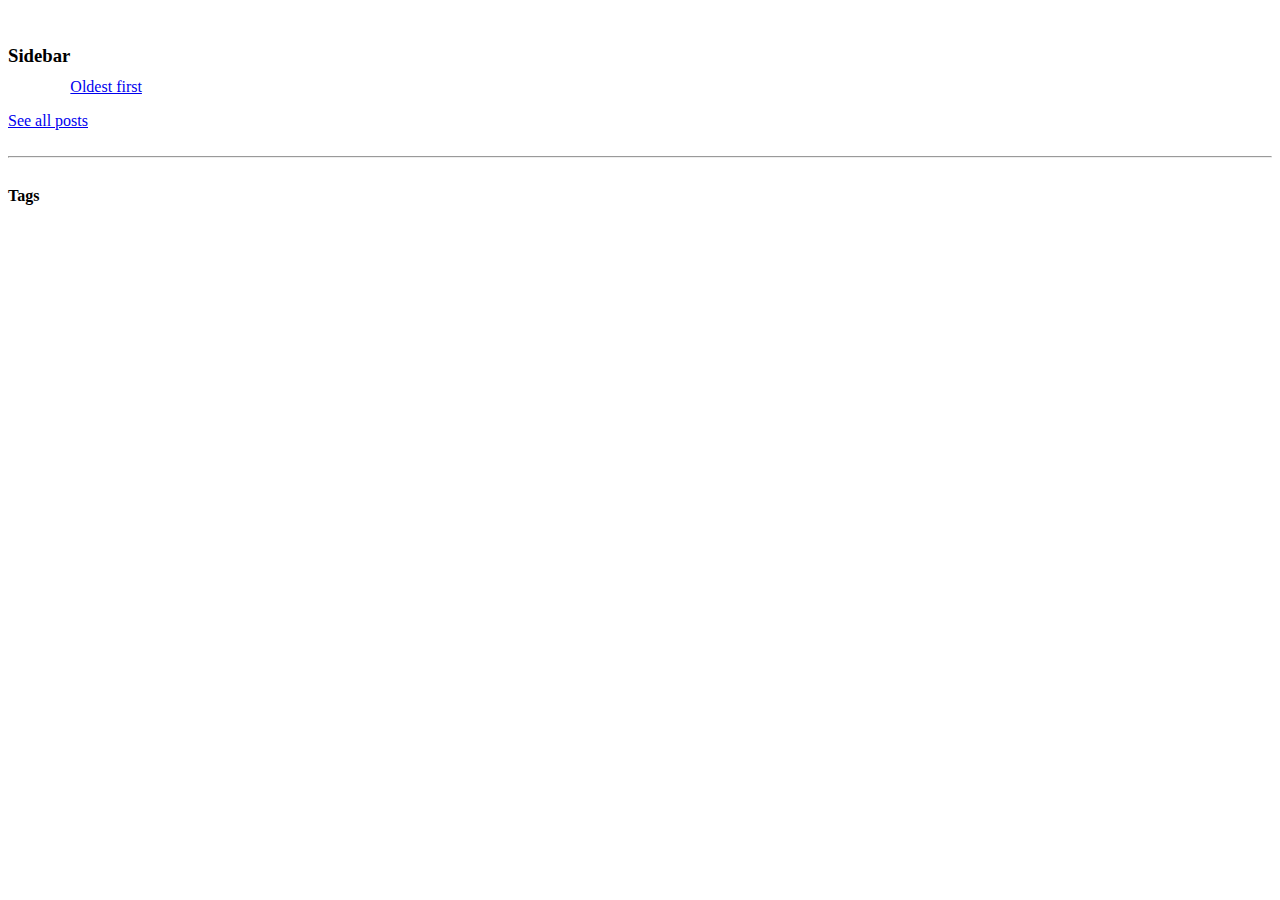
==== index.html @ d1f8cfdc "Create index.html" ====
<!DOCTYPE html>
<html lang="en">
<head>
    <meta charset="UTF-8">
    <meta name="viewport" content="width=device-width, initial-scale=1.0">
    <title>Blog</title>
    <link rel="stylesheet" type="text/css" href="styles.css">
</head>
<body>
    <div class="container">
        <div class="sidebar">
       		<div class = "fix">
       		<br>
            <h3 style = "float: left">Sidebar</h3>
            <br>
            <br>
            <p><a href="#" id="oldestfirst">Oldest first</a></p>
			<a href="#" class="tag-link" onclick="location.reload()">See all posts</a>
			<br><br>
			<hr>
			<h4 style = "float: left">Tags</h4>
			<br>
            <div id = "tags">
            </div>
            </div>
        </div>
        <div class="main">
            <div id = "postcontainer">
            </div>
        </div>
    </div>
    <script src="script.js"></script>
</body>
</html>
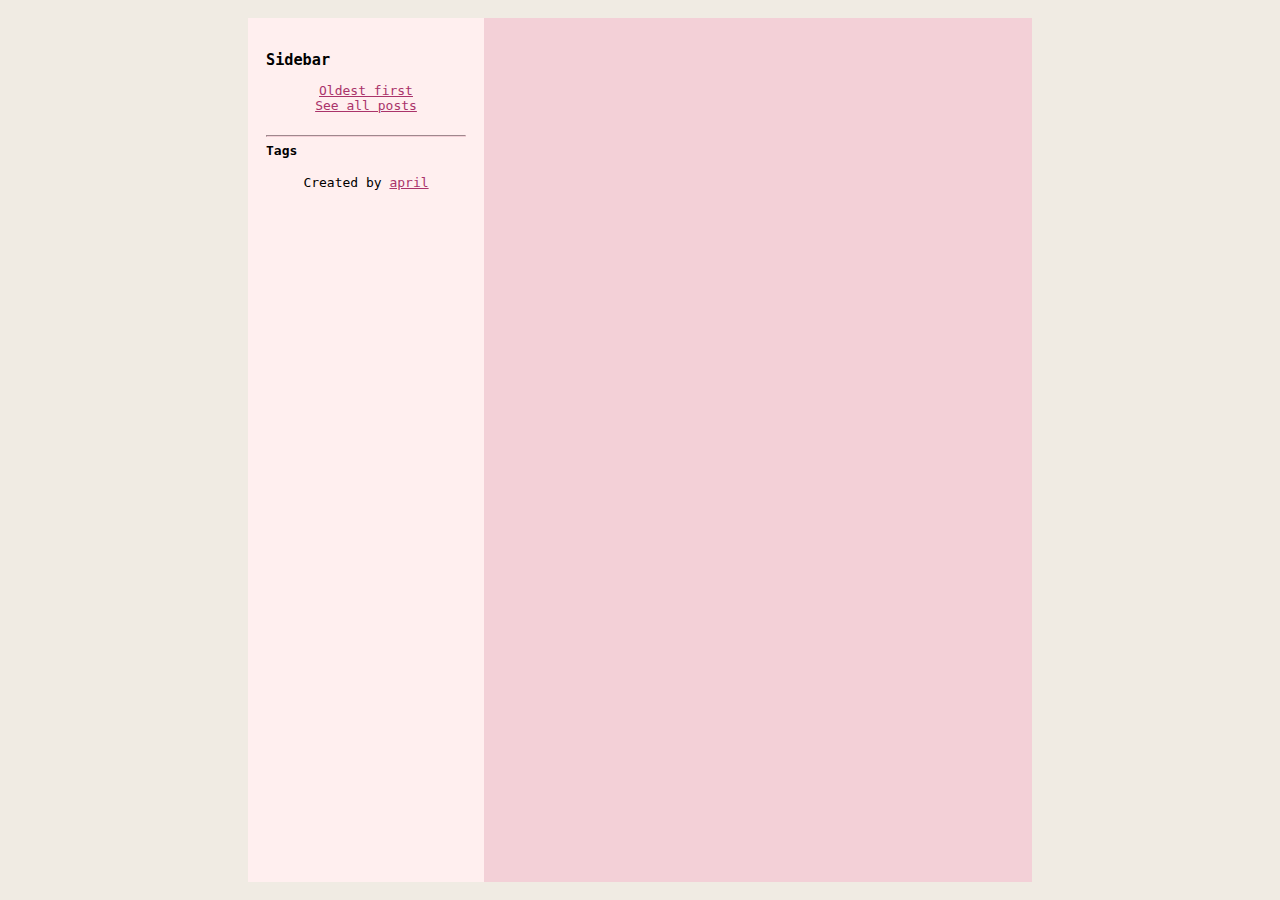
==== commit e54019d1: "Update index.html" ====
--- a/index.html
+++ b/index.html
@@ -22,6 +22,8 @@
 			<br>
             <div id = "tags">
             </div>
+			            <br>
+			<p>Created by <a href = "https://april.lexiqqq.com/">april</a></p>
             </div>
         </div>
         <div class="main">
--- a/styles.css
+++ b/styles.css
@@ -0,0 +1,124 @@
+:root {
+	--padding: 2dvh;	
+	--bgcolour: #FFEFEF;
+	--maincolour: #F3D0D7;
+	--bodycolour: #F0EBE3;
+	--pink: #AA336A;
+}
+
+h1,h2,h3,h4,h5,h6, p {
+    margin-block-start: 0em;
+    margin-block-end: 0em;
+}
+
+html, body, {
+	min-height: 100dvh;
+	margin: 0;
+	padding: 0;
+}
+
+.container{
+	min-height: 96dvh;
+}
+
+hr {
+	text-align: center;
+	border-color: var(--maincolour);
+}
+
+a {
+    -webkit-user-drag: none;
+    color: var(--pink);
+}
+
+::selection {
+    background-color: #888fb94f;
+}
+
+::-webkit-scrollbar {
+    display: none;
+}
+
+p {
+	margin-top: 2px;
+}
+
+#tags {
+	display: flex;
+	flex-direction: column;
+	margin-left: 10px;
+}
+
+.post {
+	background: var(--bgcolour);
+	border-radius: 2px;
+	word-wrap: break-word;
+	margin: 4px;
+	padding: var(--padding);
+}
+
+.metadata {
+	display: flex;
+	color: grey;
+	opacity: 0.8;
+	flex-direction: row-reverse;
+    justify-content: space-between;}
+}
+img {
+    -webkit-user-drag: none;
+}
+
+pre {
+	white-space: pre-wrap;
+	background-color: #23241f;
+    color: #f8f8f2;
+    margin-bottom: 5px;
+    border-radius: 3px;
+    margin-top: 5px;
+    padding: 5px 10px;
+}
+
+#postcontainer {
+	display: flex;
+	flex-direction: column-reverse;
+}
+
+body {
+    font-family: monospace;
+    background-color: var(--bodycolour);
+    margin: 0;
+    padding: 0;
+}
+.container {
+    display: flex;
+    justify-content: center;
+    padding: var(--padding);
+}
+.main {
+    background-color: var(--maincolour);
+    padding: var(--padding);
+    max-width: 40dvw;
+    flex: 1;
+}
+
+.fix {
+	position: fixed;
+	text-align: center;
+	width: 200px;
+	background-color: var(--bgcolour);
+}
+.sidebar {
+    width: 200px;    
+    background-color: var(--bgcolour);
+    padding: var(--padding);
+}
+
+@media only screen and (max-width: 768px) {
+    .sidebar {
+        display: none;
+    }
+
+    .main {
+        max-width: 93dvw;
+    }
+}
